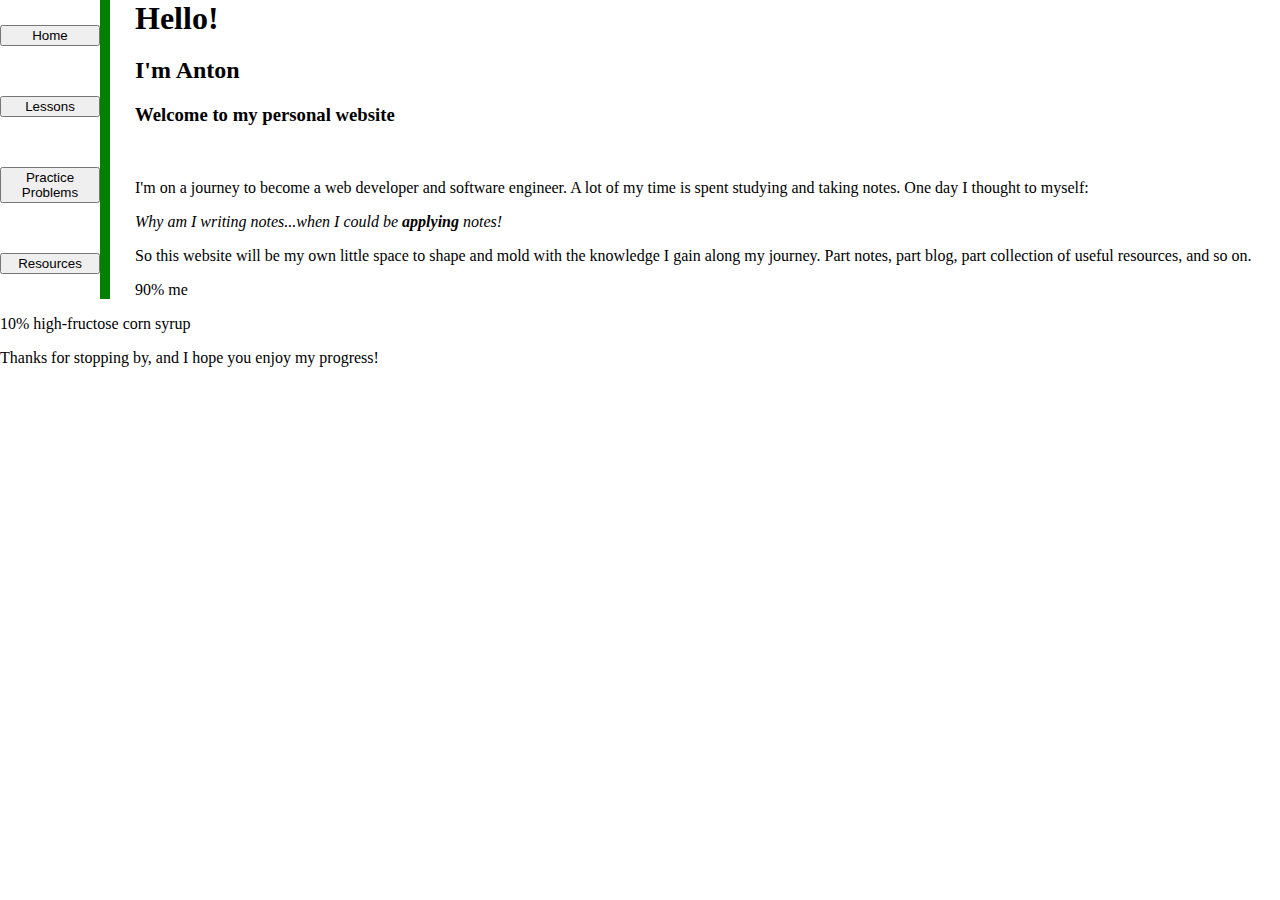
==== index.html @ c1afac93 "Added files of my personal site into repo" ====
<!DOCTYPE html>
<html lang="en">
<head>
    <meta charset="UTF-8">
    <meta http-equiv="X-UA-Compatible" content="IE=edge">
    <meta name="viewport" content="width=device-width, initial-scale=1.0">
    <link rel="stylesheet" href="style.css">
    <title>Home Page</title>

</head>
<body>
    <div class="nav-bar">
        <a href="index.html"><button>Home</button></a>
        <a href="lessons.html"><button>Lessons</button></a>
        <a href="practice-problems.html"><button>Practice Problems</button></a>
        <a href="resources.html"><button>Resources</button></a>
    </div>

    <h1>Hello!</h1>
    <h2>I'm Anton</h2>
    <h3>Welcome to my personal website</h3>
    <br>
    <p>I'm on a journey to become a web developer and software engineer. A lot of my time is spent studying and taking notes. One day I thought to myself:</p>
    <p><i>Why am I writing notes...when I could be <b>applying</b> notes!</i></p>
    <p>So this website will be my own little space to shape and mold with the knowledge I gain along my journey. Part notes, part blog, part collection of useful resources, and so on.</p>
    <p>90% me</p>
    <p>10% high-fructose corn syrup</p>
    <p>Thanks for stopping by, and I hope you enjoy my progress!</p>





</body>
</html>
---- style.css ----
h1 {
    margin: 0 auto;
}

body {
    margin: 0;

}

button {
    margin: 25px 0;
    width: 100%;
}

.nav-bar {
    width: 100px;
    height: 100%;
    float:left;
    margin-right: 25px;
    margin-top: 0;
    border-right: 10px solid green;
}

.source-collection {
    border: 2px solid green;
    width: 60%;
    margin: 0 auto;

}

.source-block {
    box-sizing: border-box;
    width: auto;
    height: 200px;
    background-color: white;
    border: 2px solid green;
    margin: 2em;
    position: relative;
}

.source-img {
    box-sizing: border-box;
    height: 200px;
    width: 185px;
    border: 2px solid green;
    float: left;
    margin-right: 0;
}

source-text {
    box-sizing: border-box;
    height: 200px;
    width: auto;
    border: 2px solid blue;
    margin-left: 185px;
}
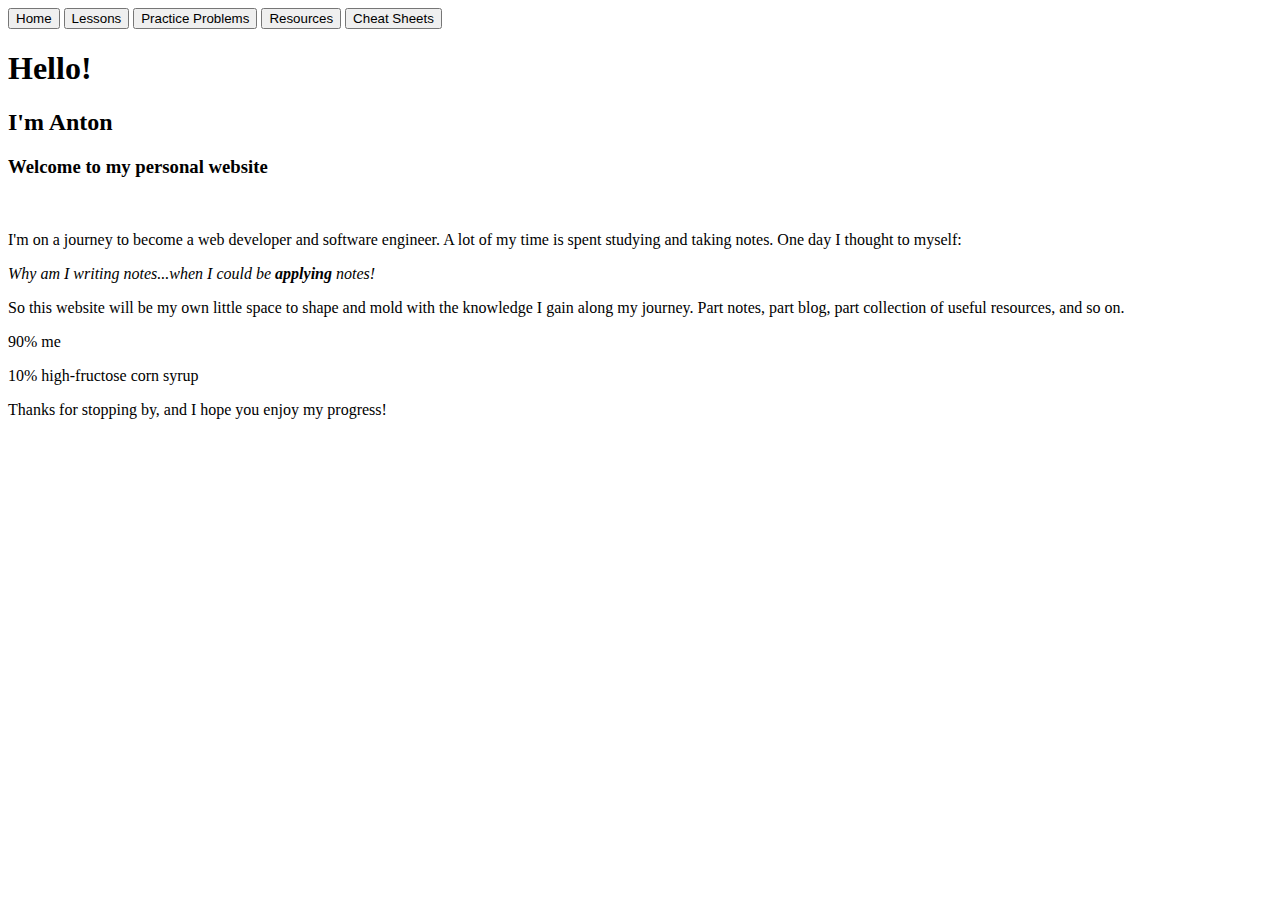
==== commit 59f8075a: "Added cheat sheet page and appropriate nav-bar button" ====
--- a/index.html
+++ b/index.html
@@ -14,6 +14,7 @@
         <a href="lessons.html"><button>Lessons</button></a>
         <a href="practice-problems.html"><button>Practice Problems</button></a>
         <a href="resources.html"><button>Resources</button></a>
+        <a href="cheat-sheets.html"><button>Cheat Sheets</button></a>
     </div>
 
     <h1>Hello!</h1>
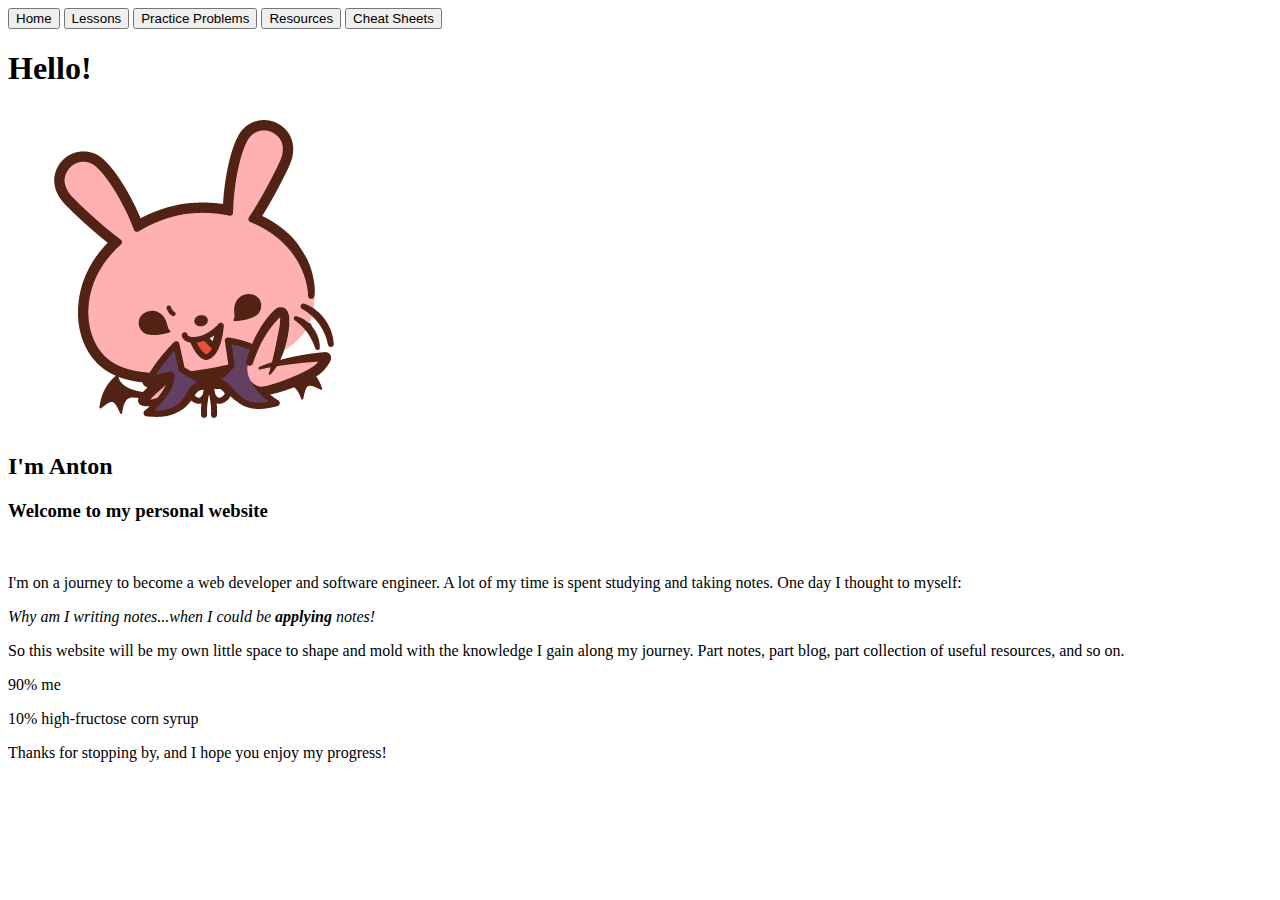
==== commit 01f06ea0: "Added waving bunny image" ====
--- a/index.html
+++ b/index.html
@@ -18,6 +18,7 @@
     </div>
 
     <h1>Hello!</h1>
+    <img src="images/vamp-bun-wave.png" alt="A vampire bunny waving hello">
     <h2>I'm Anton</h2>
     <h3>Welcome to my personal website</h3>
     <br>
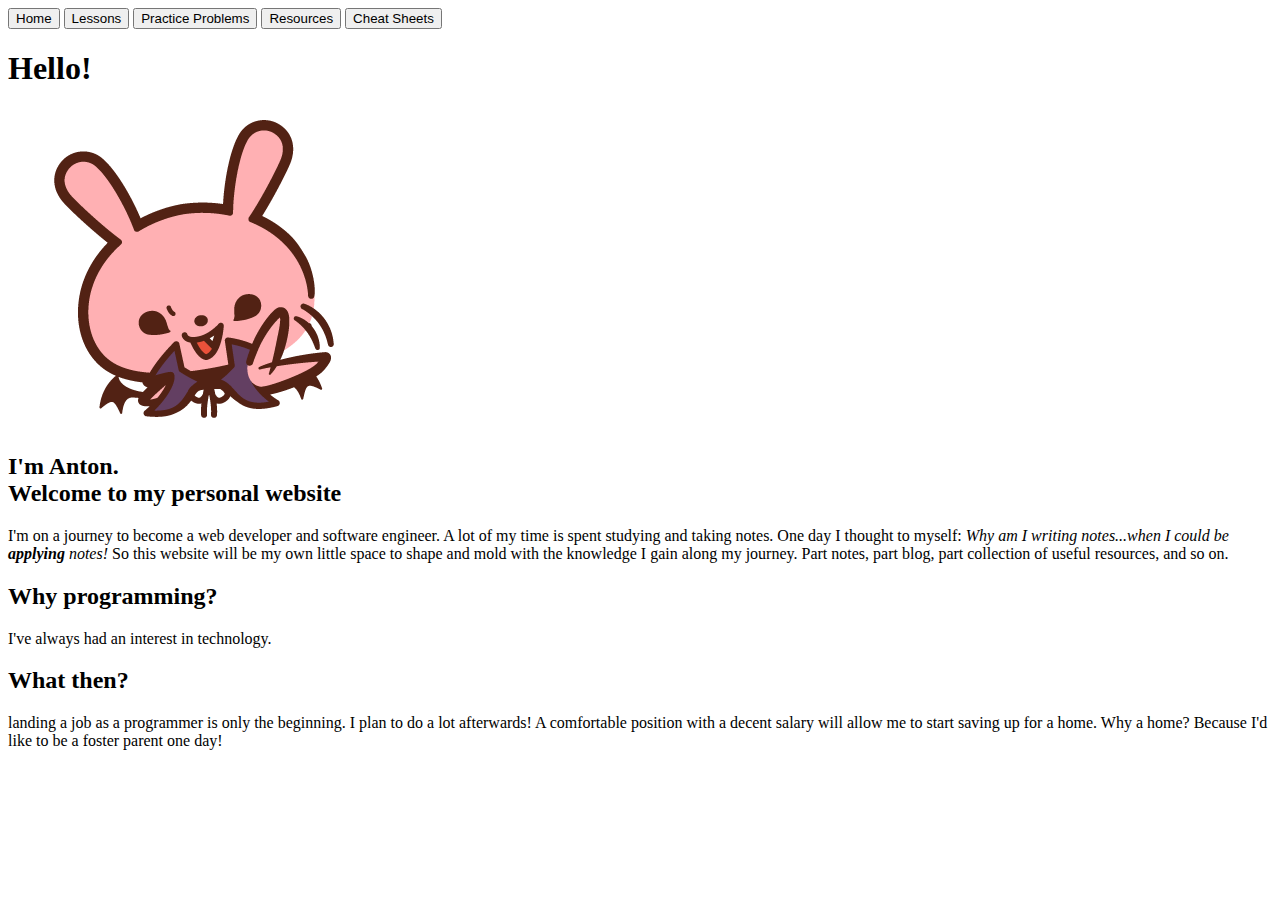
==== commit 8828b851: "Extended home page text" ====
--- a/index.html
+++ b/index.html
@@ -19,15 +19,23 @@
 
     <h1>Hello!</h1>
     <img src="images/vamp-bun-wave.png" alt="A vampire bunny waving hello">
-    <h2>I'm Anton</h2>
-    <h3>Welcome to my personal website</h3>
-    <br>
-    <p>I'm on a journey to become a web developer and software engineer. A lot of my time is spent studying and taking notes. One day I thought to myself:</p>
-    <p><i>Why am I writing notes...when I could be <b>applying</b> notes!</i></p>
-    <p>So this website will be my own little space to shape and mold with the knowledge I gain along my journey. Part notes, part blog, part collection of useful resources, and so on.</p>
-    <p>90% me</p>
-    <p>10% high-fructose corn syrup</p>
-    <p>Thanks for stopping by, and I hope you enjoy my progress!</p>
+    <h2>I'm Anton.
+        <br>
+        Welcome to my personal website
+    </h2>
+    <p>I'm on a journey to become a web developer and software engineer.
+        A lot of my time is spent studying and taking notes.
+        One day I thought to myself: <i>Why am I writing notes...when I could be <b>applying</b> notes!</i>
+        So this website will be my own little space to shape and mold with the knowledge I gain along my journey.
+        Part notes, part blog, part collection of useful resources, and so on.
+    </p>
+
+
+    <h2>Why programming?</h2>
+    <p>I've always had an interest in technology.</p>
+
+    <h2>What then?</h2>
+    <p>landing a job as a programmer is only the beginning. I plan to do a lot afterwards! A comfortable position with a decent salary will allow me to start saving up for a home. Why a home? Because I'd like to be a foster parent one day!</p>
 
 
 
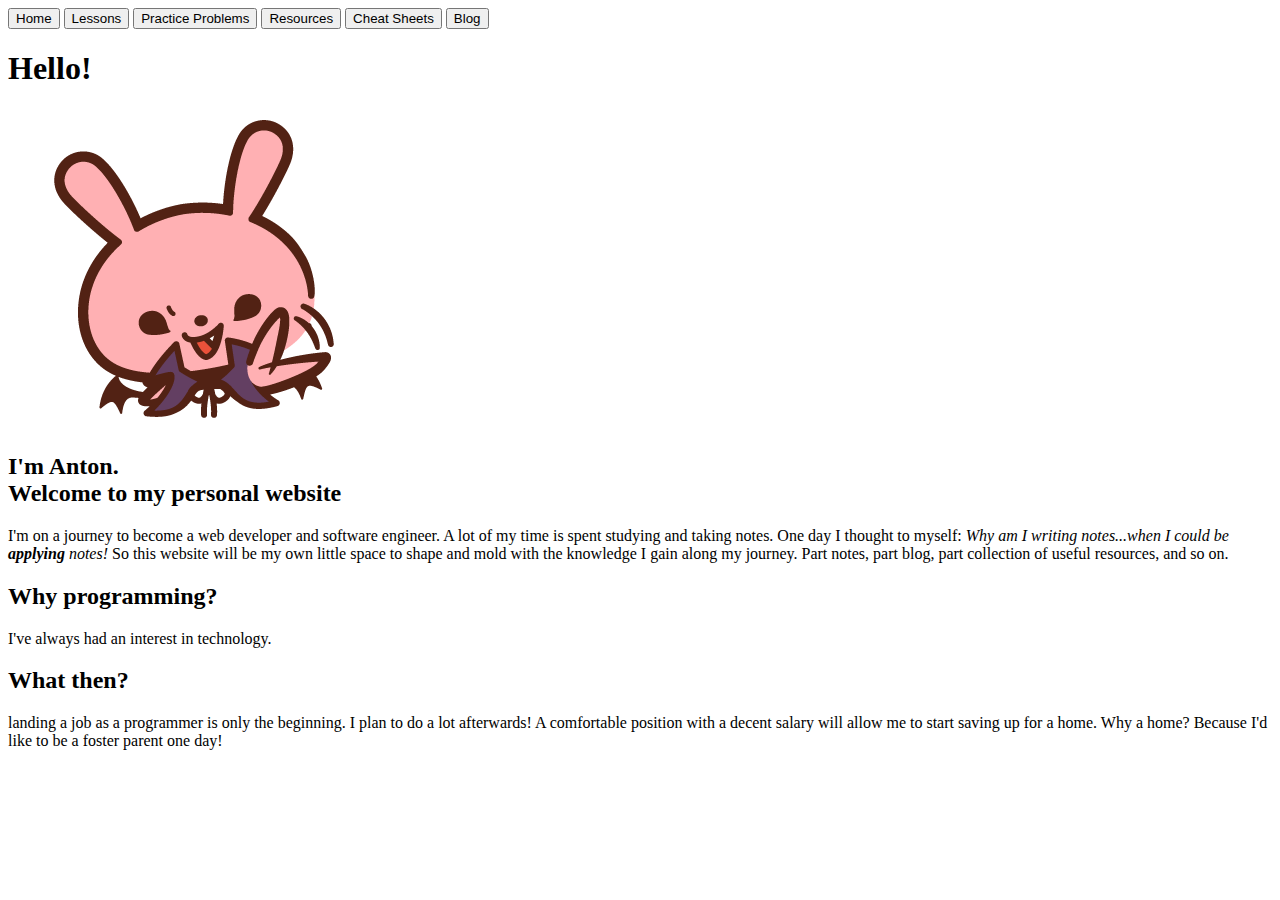
==== commit 576d8e4f: "Created blog page and added button to nav-bar" ====
--- a/index.html
+++ b/index.html
@@ -15,6 +15,7 @@
         <a href="practice-problems.html"><button>Practice Problems</button></a>
         <a href="resources.html"><button>Resources</button></a>
         <a href="cheat-sheets.html"><button>Cheat Sheets</button></a>
+        <a href="blog.html"><button>Blog</button></a>
     </div>
 
     <h1>Hello!</h1>
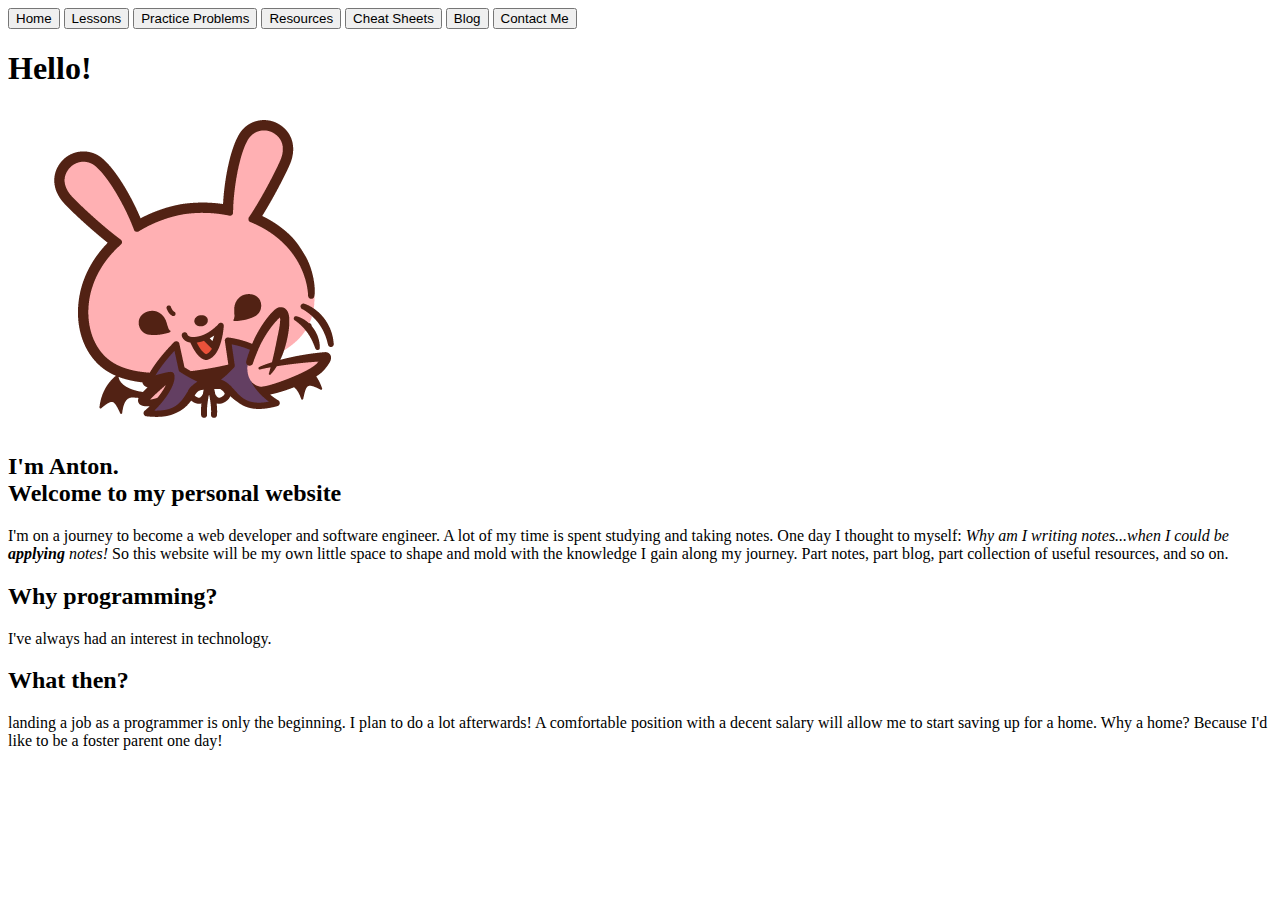
==== commit bbd81aae: "Added Contact me page and buttons to nav-bar" ====
--- a/index.html
+++ b/index.html
@@ -16,6 +16,7 @@
         <a href="resources.html"><button>Resources</button></a>
         <a href="cheat-sheets.html"><button>Cheat Sheets</button></a>
         <a href="blog.html"><button>Blog</button></a>
+        <a href="contact-me.html"><button>Contact Me</button></a>
     </div>
 
     <h1>Hello!</h1>
